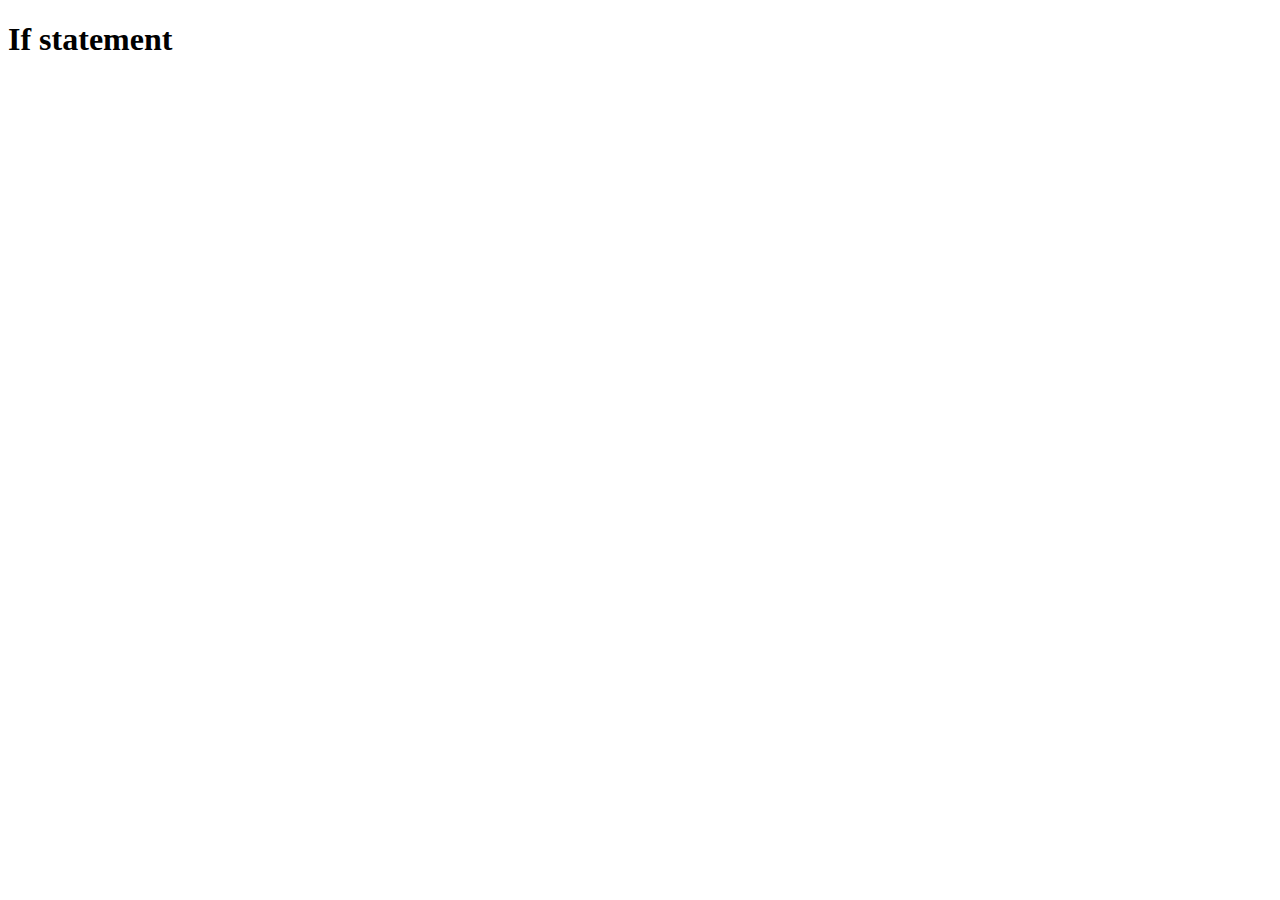
==== if-statement.html @ 8e80680e "result fixed" ====
<!DOCTYPE html>
<html lang="en">
<head>
    <meta charset="UTF-8">
    <meta name="viewport" content="width=device-width, initial-scale=1.0">
    <title>Document</title>
</head>
<body>
    <h1>If statement</h1>

    <script src="./scripts/if-statement.js"></script>
</body>
</html>
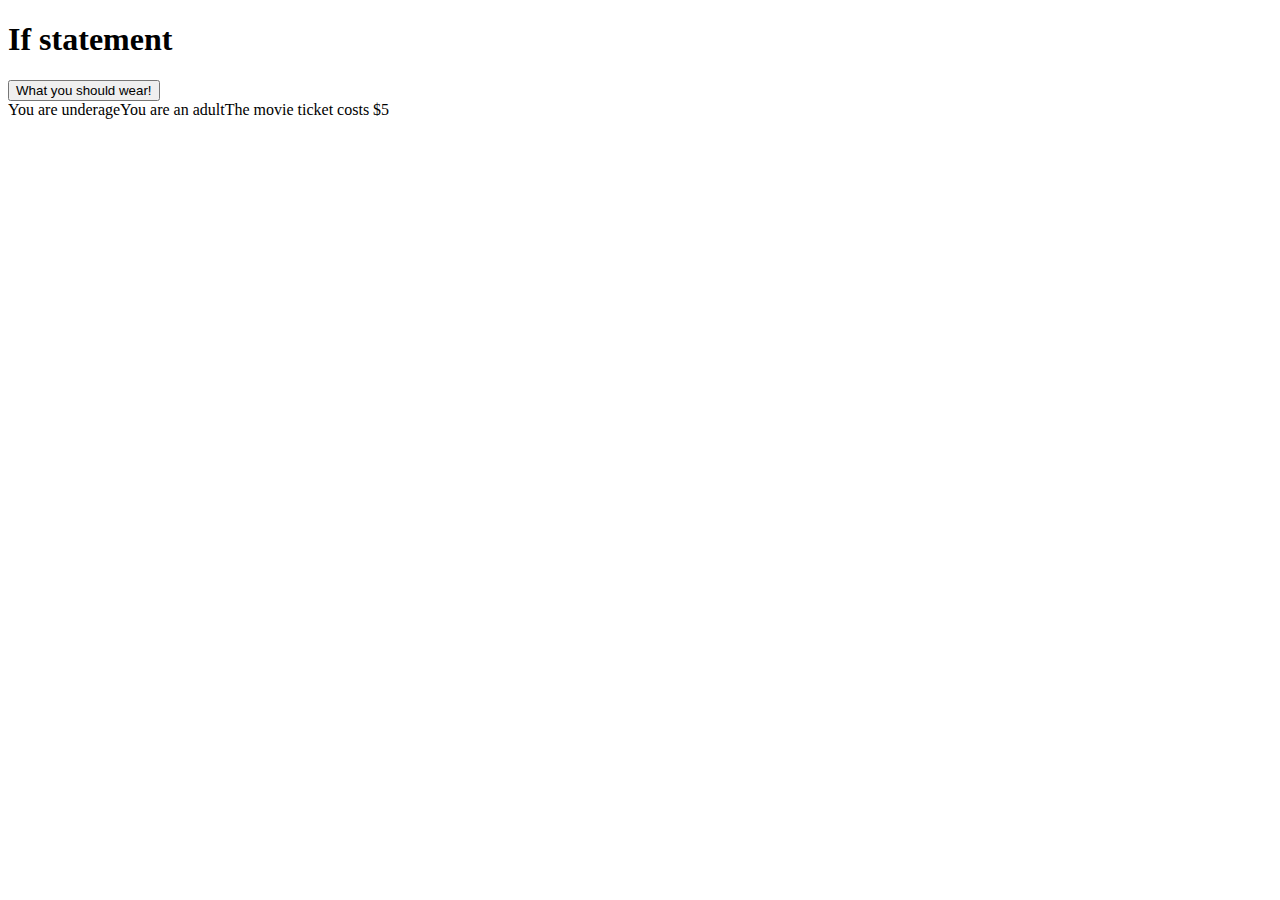
==== commit f1179bcf: "game, if statement" ====
--- a/if-statement.html
+++ b/if-statement.html
@@ -3,11 +3,13 @@
 <head>
     <meta charset="UTF-8">
     <meta name="viewport" content="width=device-width, initial-scale=1.0">
+    <link rel="stylesheet" href="mystyle.css">
     <title>Document</title>
 </head>
 <body>
     <h1>If statement</h1>
-
+    <button onclick="weather()">What you should wear!</button>
+    <div id="weather"></div>
     <script src="./scripts/if-statement.js"></script>
 </body>
 </html>--- a/mystyle.css
+++ b/mystyle.css
@@ -0,0 +1,9 @@
+.hot{
+    color: red;
+}
+.cold{
+    color: blue;
+}
+.warm{
+    color: orange;
+}